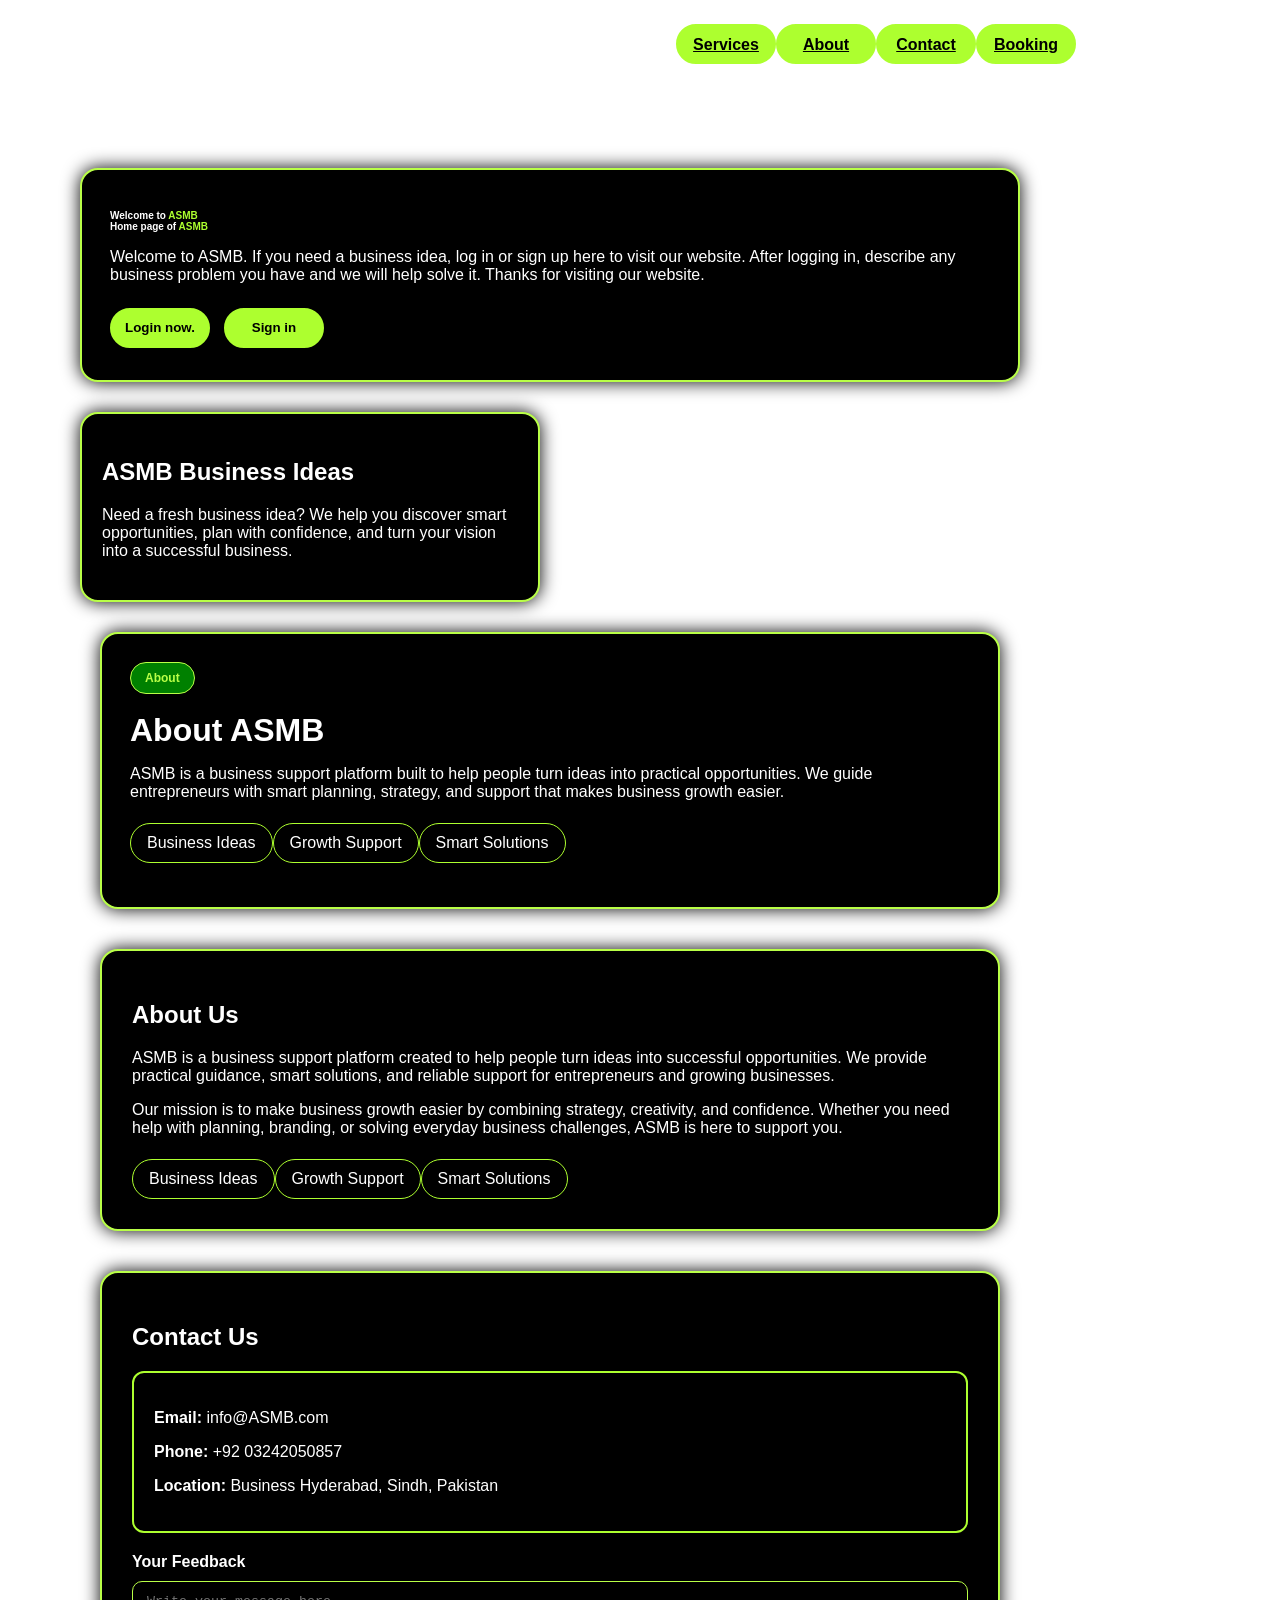
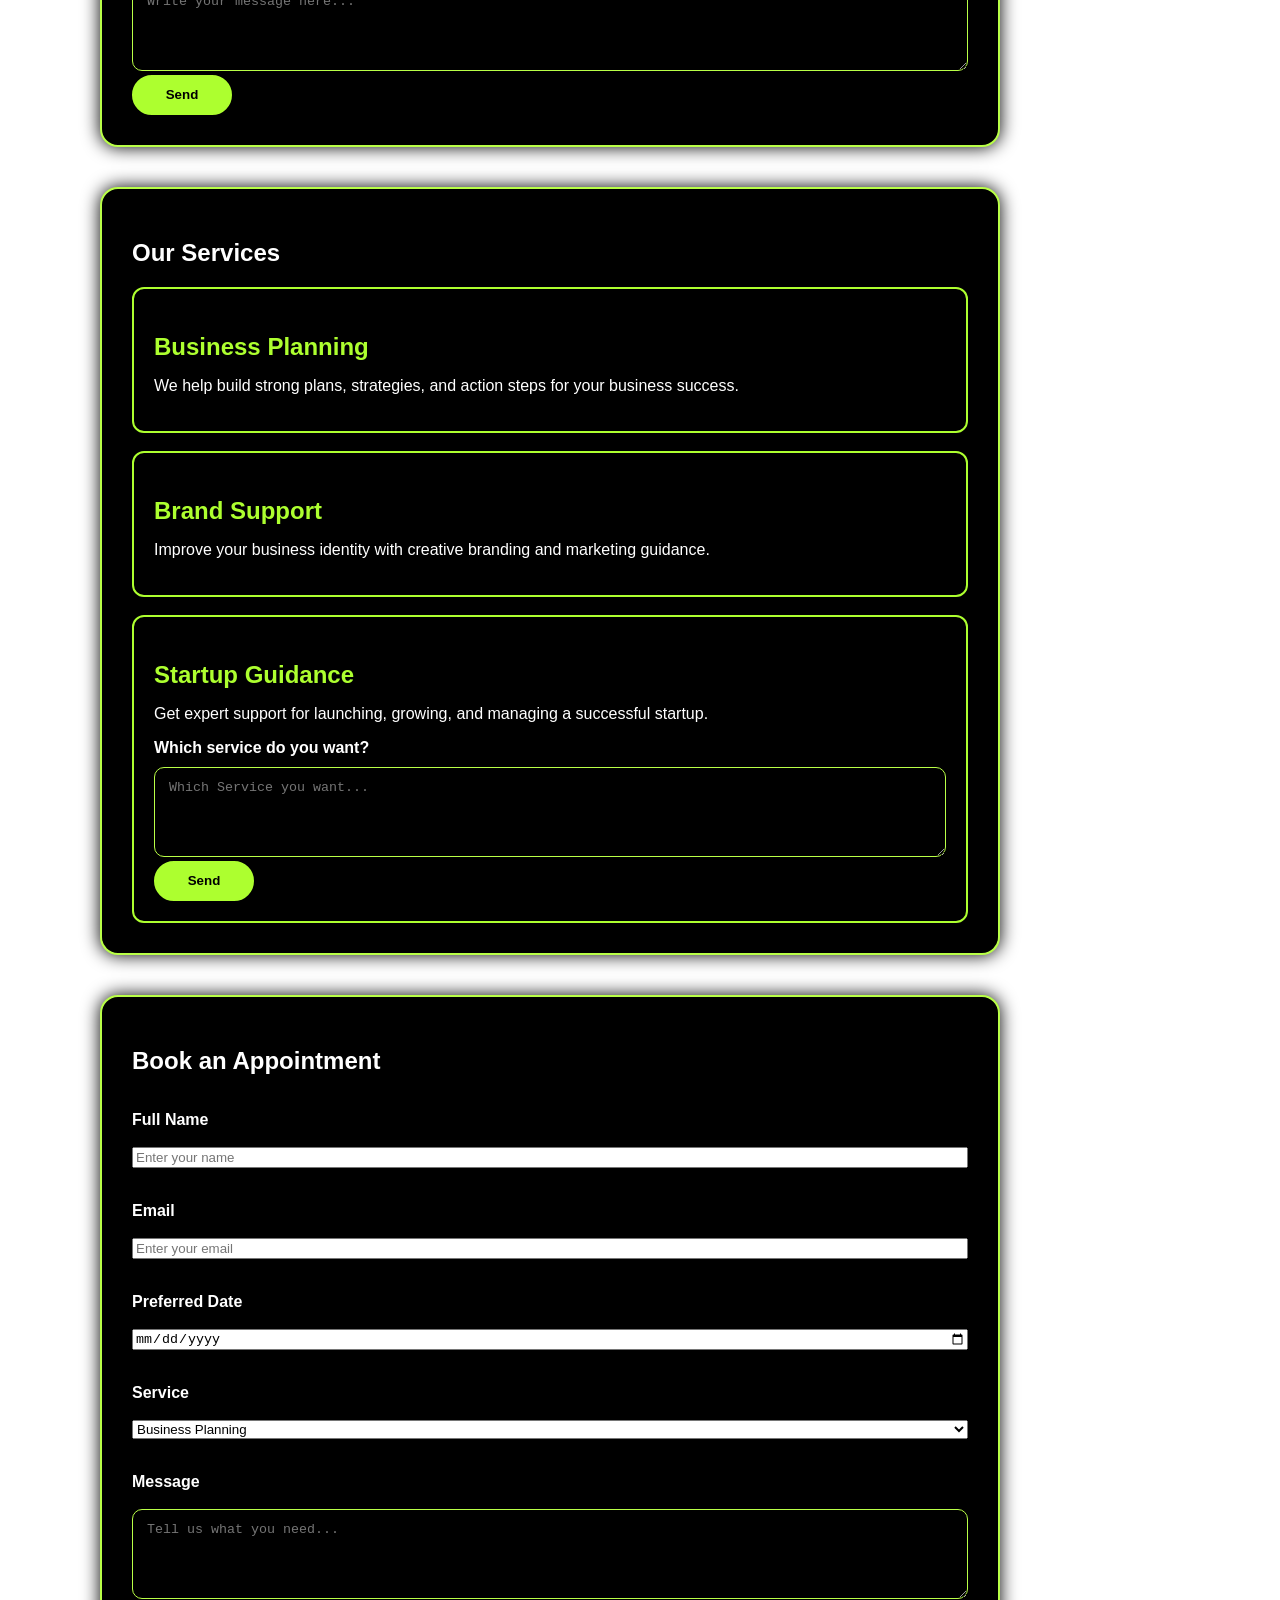
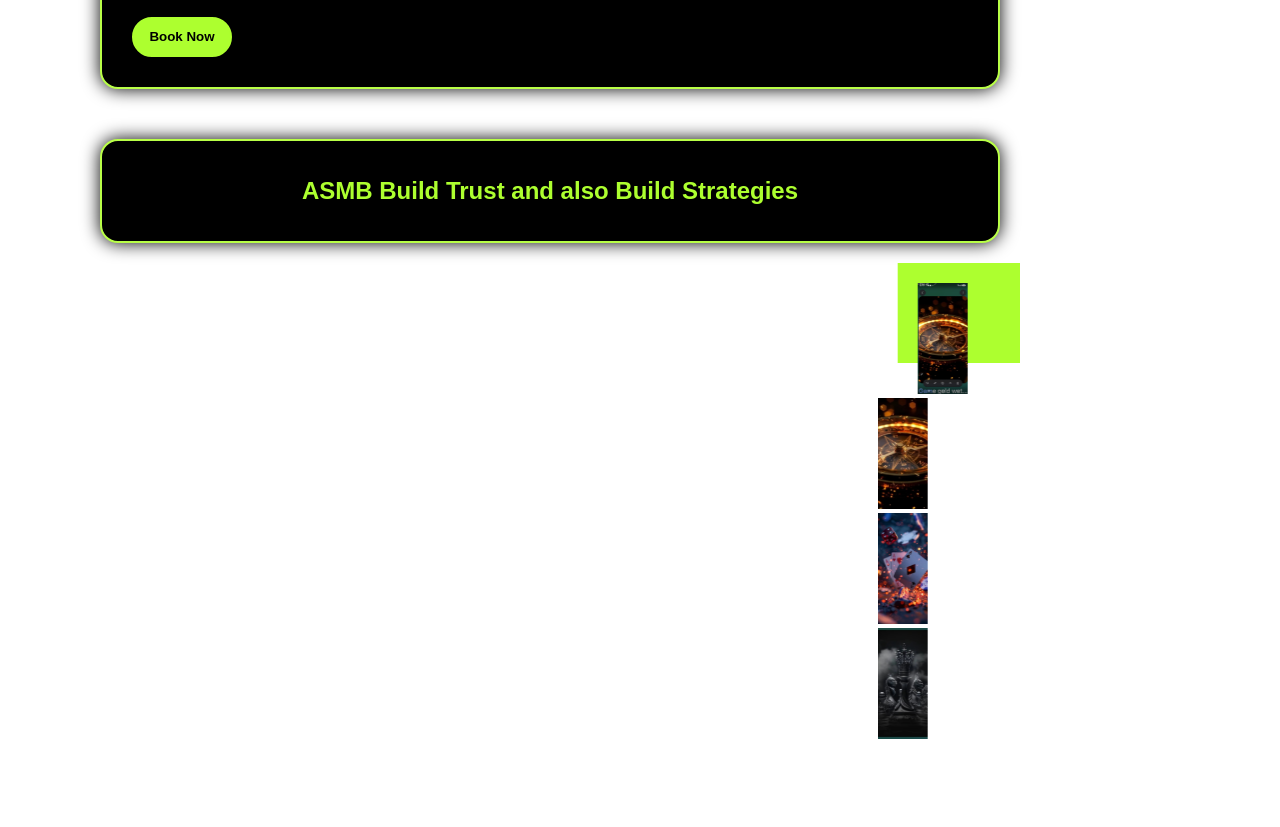
==== index.html @ e28237af "update" ====
<!DOCTYPE html>
<html lang="en">
<head>
    <meta charset="UTF-8">
    <meta name="viewport" content="width=device-width, initial-scale=1.0">
    <title>ASMB</title>
    <link rel="stylesheet" href="./style.css">
</head>
<body>
    <header class="topbar">
        <h2>Welcome to the home page</h2>
        <nav class="nav">
            <a href="#services" class="nav-btn">Services</a>
            <a href="#about" class="nav-btn">About</a>
            <a href="#contact" class="nav-btn">Contact</a>
            <a href="#booking" class="nav-btn">Booking</a>
        </nav>
    </header>
    <main class="container">
        <section class="hero">
            <h1>Welcome to <span>ASMB</span><br>Home page of <span>ASMB</span></h1>
            <p>Welcome to ASMB. If you need a business idea, log in or sign up here to visit our website. After logging in, describe any business problem you have and we will help solve it. Thanks for visiting our website.</p>
            <div class="cta-row">
                <button class="btn1" type="button">Login now.</button>
                <button class="btn1" type="button">Sign in</button>
            </div>
        </section>

        <div class="box1">
            <h2>ASMB Business Ideas</h2>
            <p>Need a fresh business idea? We help you discover smart opportunities, plan with confidence, and turn your vision into a successful business.</p>
        </div>

        <section id="about" class="about-box">
            <div class="about-box-card">
                <span class="about-badge">About</span>
                <h2>About ASMB</h2>
                <p>ASMB is a business support platform built to help people turn ideas into practical opportunities. We guide entrepreneurs with smart planning, strategy, and support that makes business growth easier.</p>
                <ul class="about-points">
                    <li>Business Ideas</li>
                    <li>Growth Support</li>
                    <li>Smart Solutions</li>
                </ul>
            </div>
        </section>
        <section class="about-section">
            <h1>About Us</h1>
            <p>ASMB is a business support platform created to help people turn ideas into successful opportunities. We provide practical guidance, smart solutions, and reliable support for entrepreneurs and growing businesses.</p>
            <p>Our mission is to make business growth easier by combining strategy, creativity, and confidence. Whether you need help with planning, branding, or solving everyday business challenges, ASMB is here to support you.</p>
            <div class="about-points">
                <span>Business Ideas</span>
                <span>Growth Support</span>
                <span>Smart Solutions</span>
            </div>
        </section>

        <section id="contact" class="contact-section">
            <h1>Contact Us</h1>
            <div class="contact-card">
                <p><strong>Email:</strong> info@ASMB.com</p>
                <p><strong>Phone:</strong> +92 03242050857</p>
                <p><strong>Location:</strong> Business Hyderabad, Sindh, Pakistan</p>
            </div>
            <label for="feedback">Your Feedback</label>
            <textarea id="feedback" name="feedback" placeholder="Write your message here..."></textarea>
            <button class="btn1" type="button">Send</button>
        </section>

        <section id="services" class="services-section">
            <h1>Our Services</h1>
            <div class="service-grid">
                <article class="service-card">
                    <h3>Business Planning</h3>
                    <p>We help build strong plans, strategies, and action steps for your business success.</p>
                </article>
                <article class="service-card">
                    <h3>Brand Support</h3>
                    <p>Improve your business identity with creative branding and marketing guidance.</p>
                </article>
                <article class="service-card">
                    <h3>Startup Guidance</h3>
                    <p>Get expert support for launching, growing, and managing a successful startup.</p>
                    <label for="service">Which service do you want?</label>
                    <textarea id="service" name="service" placeholder="Which Service you want..."></textarea>
                    <button class="btn6" type="button">Send</button>
                </article>
            </div>
        </section>

        <section id="booking" class="booking-section">
            <h1>Book an Appointment</h1>
            <form class="booking-form">
                <div class="form-row">
                    <label for="booking-name">Full Name</label>
                    <input id="booking-name" type="text" placeholder="Enter your name">
                </div>
                <div class="form-row">
                    <label for="booking-email">Email</label>
                    <input id="booking-email" type="email" placeholder="Enter your email">
                </div>
                <div class="form-row">
                    <label for="booking-date">Preferred Date</label>
                    <input id="booking-date" type="date">
                </div>
                <div class="form-row">
                    <label for="booking-service">Service</label>
                    <select id="booking-service">
                        <option>Business Planning</option>
                        <option>Brand Support</option>
                        <option>Startup Guidance</option>
                    </select>
                </div>
                <div class="form-row">
                    <label for="booking-message">Message</label>
                    <textarea id="booking-message" placeholder="Tell us what you need..."></textarea>
                </div>
                <button class="btn1" type="submit">Book Now</button>
            </form>
        </section>

        <div class="final-tag">
            <h1>ASMB Build Trust and also Build Strategies</h1>
        </div>
        <section class="final-bar">
            <marquee behavior="" direction="">
                <div class="btn-11"><img src="WhatsApp Image 2026-09-16 at 18.14.05.jpeg" alt=""></div>
                <div class="btn-11"><img src="WhatsApp Image 2026-09-17 at 15.25.16.jpeg" alt=""></div>
                <div class="btn11"><img src="WhatsApp Image 2026-09-17 at 15.25.16.jpeg" alt=""></div>
                <div class="btn11"><img src="WhatsApp Image 2026-09-16 at 18.14.06 (1) copy 2.jpeg" alt=""></div>
                <div class="btn11"><img src="WhatsApp Image 2026-09-16 at 18.14.05 (1).jpeg" alt=""></div>
        </section>
    </main>
</body>
</html>
---- style.css ----
*{
    box-sizing: border-box;
}

html {
    scroll-behavior: smooth;
}

body {
    margin: 0;
    font-family: Arial, sans-serif;
    background: linear-gradient(black);
    color: white;
}

h1, h2, h3 {
    color: white;
    font-size: x-large;
}

p {
    color: white;
    height: 1.7;
}

span {
    color: greenyellow;
}

.container {
    width: 1100px;
    margin: 0 ;
    padding: 80px;
}

.topbar {
    display: flex;
    justify-content: space-between;
    text-align: center;
    gap: 20px;
    max-width: 1100px;
    margin: 0 ;
    padding: 24px ;
}

.topbar h2 {
    margin: 0;
    font-size: 1.5rem;
}

.nav {
    display: flex;
}

.nav-btn,.btn1,.btn6,button {
    display: inline-flex;
    text-align: center;
    justify-content: center;
    width: 110px;
    height: 42px;
    padding: 0 18px;
    border: 2px solid greenyellow;
    border-radius: 999px;
    background: greenyellow;
    color: black;
    font-weight: 700;
}

.nav-btn:hover,.btn1:hover,.btn6:hover,button:hover {
    background: black;
    color: greenyellow;
}

.hero,.box1,.about-box-card,.about-section,.contact-section,.services-section,.booking-section,.final-tag {
    border: 2px solid #b9ff47;
    border-radius: 18px;
    background: black;
    box-shadow: 0 0 18px black;
}

.hero {
    padding: 32px 28px;
    margin-bottom: 30px;
}

.hero h1 {
    font-size: 10px;
    margin-bottom: 16px;
}

.cta-row {
    display: flex;
    flex-wrap: wrap;
    gap: 14px;
    margin-top: 24px;
}

.box1 {
    width: 460px;
    padding: 24px 20px;
    margin-bottom: 30px;
}

.about-box {
    margin: 30px 0;
}

.about-box-card {
    width: 900px;
    margin: 0 auto;
    padding: 28px;
}

.about-badge {
    display: inline-block;
    padding: 8px 14px;
    border-radius: 999px;
    background: green;
    border: 1px solid #b9ff47;
    color: #b9ff47;
    font-size: 12px;
    font-weight: 700;
}

.about-box-card h2 {
    margin: 18px 0 14px;
    font-size: 2rem;
}

.about-section,.contact-section,.services-section,.booking-section {
    width: 900px;
    margin: 40px auto;
    padding: 30px;
}

.about-points {
    display: flex;
    margin-top: 22px;
    padding: 0;
}

.about-points span,.about-points li {
    display: inline-block;
    padding: 10px 16px;
    background: black;
    border: 1px solid greenyellow;
    color: white;
    border-radius: 999px;
}

.contact-card {
    margin: 20px 0;
    padding: 20px;
    border: 2px solid greenyellow;
    border-radius: 12px;
    background: black;
}

label {
    display: block;
    margin: 16px 0 10px;
    color: white;
    font-weight: 700;
}

textarea {
    width: 100%;
    padding: 12px 14px;
    border: 1px solid #b9ff47;
    border-radius: 10px;
    background: black;
    color: white;
}

textarea {
    min-height: 90px;
}

.service-grid {
    display: grid;
    gap: 18px;
    margin-top: 20px;
}

.service-card {
    padding: 20px;
    border-radius: 12px;
    border: 2px solid greenyellow;
    background: black;
}

.service-card h3 {
    color: greenyellow;
    margin-bottom: 10px;
}

.booking-form {
    display: grid;
    gap: 18px;
}

.form-row {
    display: grid;
    gap: 8px;
}

.booking-form .btn1 {
    width: 100px;
    height: 40px;
    padding: 10px;
}

.final-tag {
    width: 900px;
    margin: 50px auto 0;
    padding: 20px 14px;
    text-align: center;
}

.final-tag h1 {
    color: greenyellow;
}


    .nav-btn,.btn1,.btn6 {
        width: 100px;
        height: 40px;
        padding: 10px;
    }

     
    

.last-bar,.btn-11,.btn-11{
    display: inline-block;
    height: 100px;
    width: 500px;
    background-color: greenyellow;
    color: black;
    padding: 20px;
    margin: 20px;
    border: 2px 4px 20px greenyellow;
    border-radius: 0px;
    display: inline-block;
}


img{
    width: 50px;
}
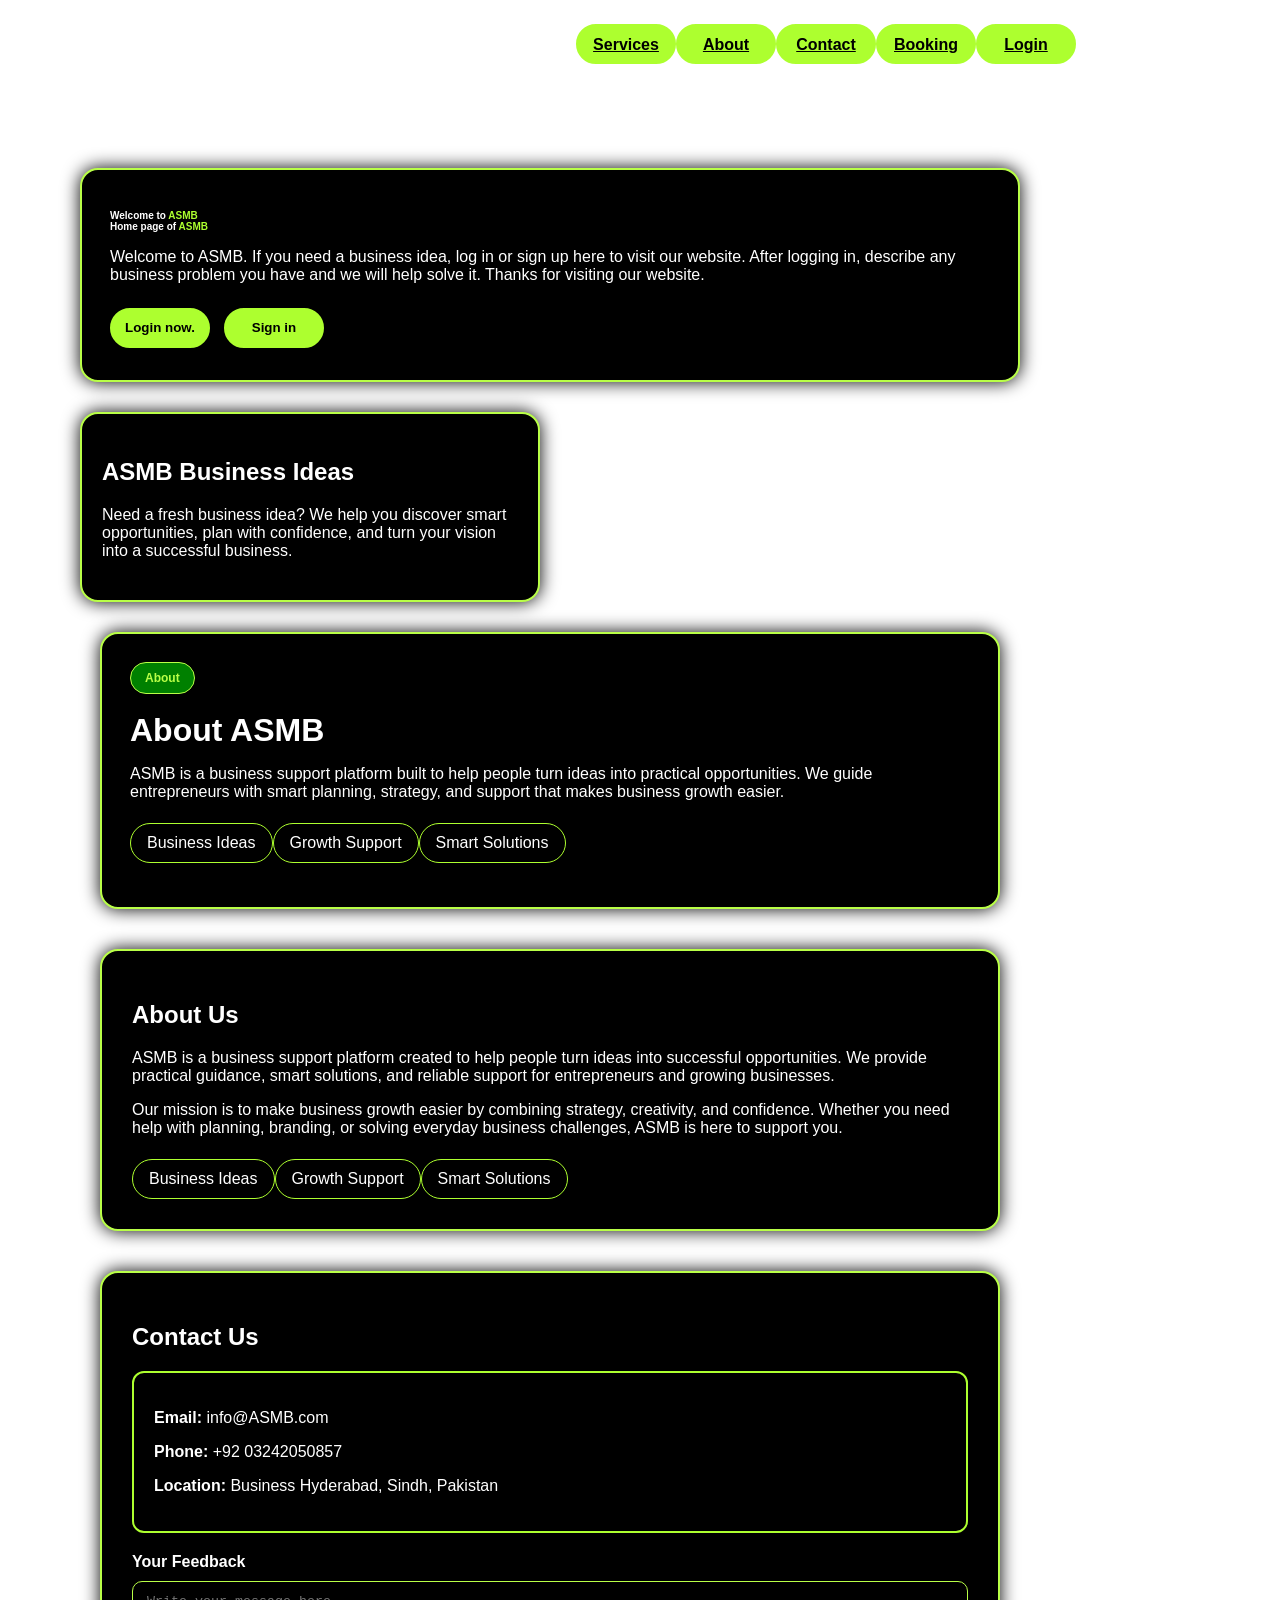
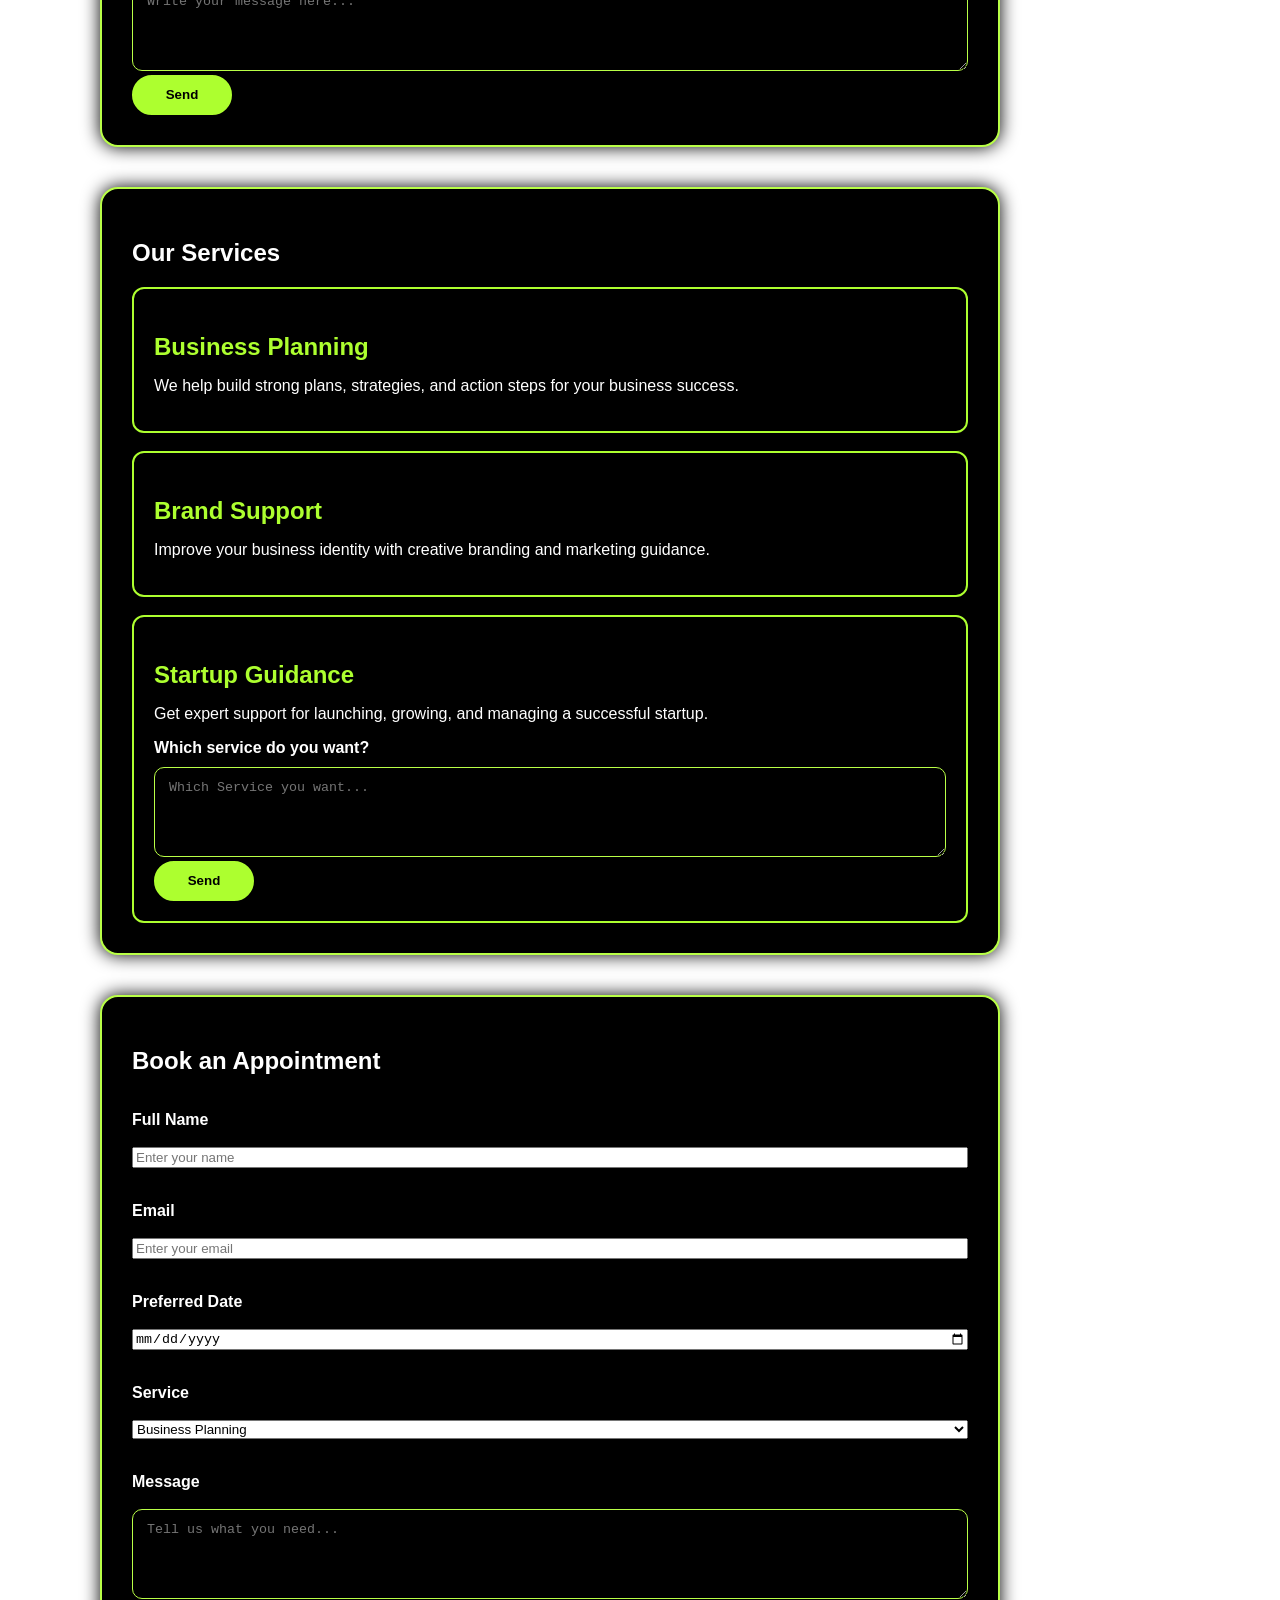
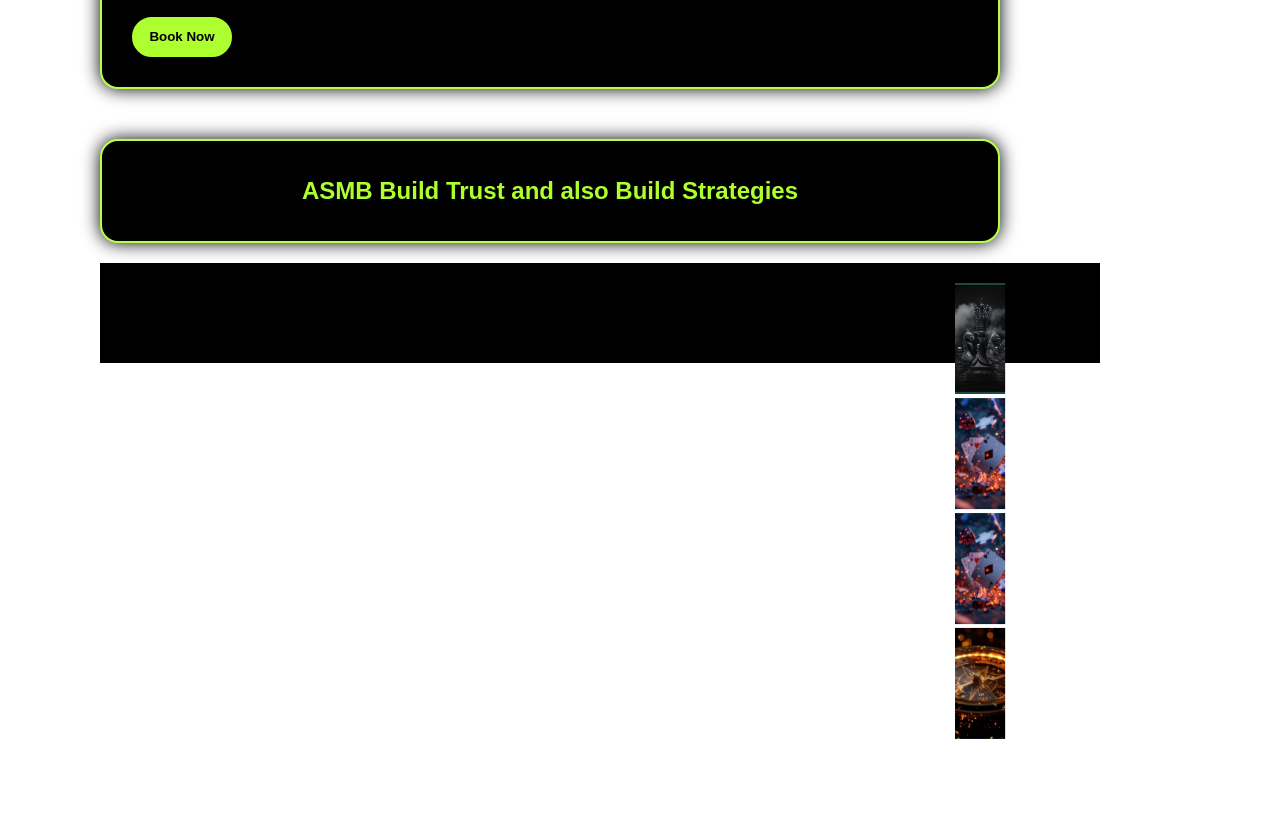
==== commit 0d3aa130: "update" ====
--- a/index.html
+++ b/index.html
@@ -5,6 +5,7 @@
     <meta name="viewport" content="width=device-width, initial-scale=1.0">
     <title>ASMB</title>
     <link rel="stylesheet" href="./style.css">
+    <link rel="stylesheet" href="./login.html">
 </head>
 <body>
     <header class="topbar">
@@ -14,6 +15,7 @@
             <a href="#about" class="nav-btn">About</a>
             <a href="#contact" class="nav-btn">Contact</a>
             <a href="#booking" class="nav-btn">Booking</a>
+            <a href="login.html" class="nav-btn">Login</a>
         </nav>
     </header>
     <main class="container">
@@ -121,13 +123,13 @@
         <div class="final-tag">
             <h1>ASMB Build Trust and also Build Strategies</h1>
         </div>
-        <section class="final-bar">
-            <marquee behavior="" direction="">
-                <div class="btn-11"><img src="WhatsApp Image 2026-09-16 at 18.14.05.jpeg" alt=""></div>
-                <div class="btn-11"><img src="WhatsApp Image 2026-09-17 at 15.25.16.jpeg" alt=""></div>
-                <div class="btn11"><img src="WhatsApp Image 2026-09-17 at 15.25.16.jpeg" alt=""></div>
-                <div class="btn11"><img src="WhatsApp Image 2026-09-16 at 18.14.06 (1) copy 2.jpeg" alt=""></div>
-                <div class="btn11"><img src="WhatsApp Image 2026-09-16 at 18.14.05 (1).jpeg" alt=""></div>
+        <section class="last-bar">
+            <marquee behavior="p" direction="">
+                <div><img src="WhatsApp Image 2026-09-16 at 18.14.05 (1).jpeg" alt=""></div>
+                 <div><img src="WhatsApp Image 2026-09-16 at 18.14.06 (1) copy 2.jpeg" alt=""></div>
+                  <div><img src="WhatsApp Image 2026-09-16 at 18.14.06 (1) copy.jpeg" alt=""></div>
+                  <div><img src="WhatsApp Image 2026-09-17 at 15.25.16.jpeg" alt=""></div>
+            </marquee>
         </section>
     </main>
 </body>
--- a/style.css
+++ b/style.css
@@ -231,11 +231,11 @@
      
     
 
-.last-bar,.btn-11,.btn-11{
+.last-bar{
     display: inline-block;
     height: 100px;
-    width: 500px;
-    background-color: greenyellow;
+    width: 1000px;
+    background-color: black;
     color: black;
     padding: 20px;
     margin: 20px;
@@ -249,3 +249,21 @@
     width: 50px;
 }
 
+
+.btn46,.btn47,.btn45,.btn48{
+    color: black;
+    font-size: 20px;
+    background-color: lawngreen;
+    height: 30px;
+    width: 350px;
+    text-align:center;
+    margin: 30px;
+    padding: 20px;
+    border: 2px 4px 20px solid greenyellow;
+    border-radius: 20px;
+    box-sizing:border-box;
+    display: inline-block;
+    gap: 20px;
+}
+
+
